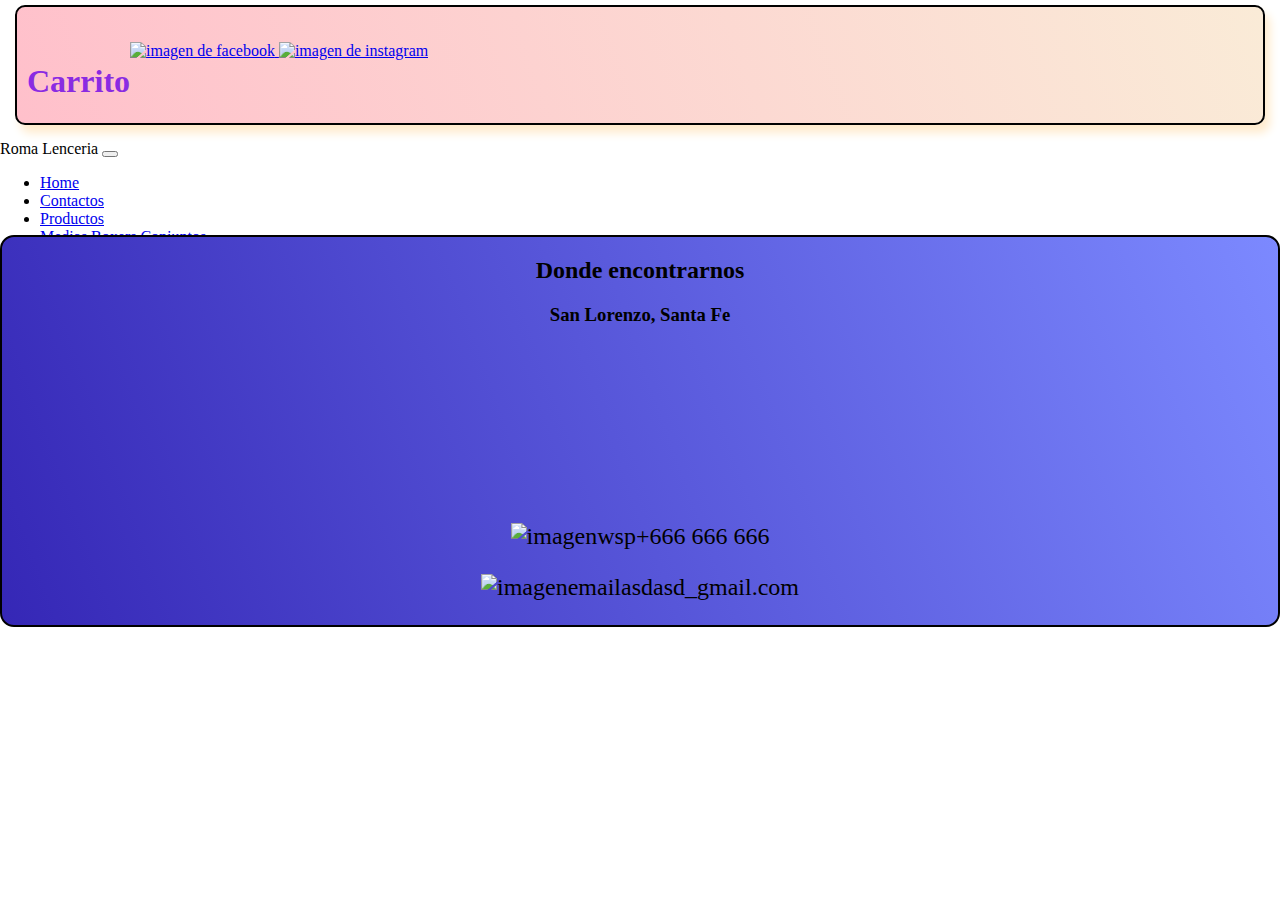
==== Paginas/Carro.html @ 4f6d8bfd "add new NavBar" ====
<!DOCTYPE html>
<html lang="en">
<head>
    <meta charset="UTF-8">
    <meta http-equiv="X-UA-Compatible" content="IE=edge">
    <meta name="viewport" content="width=device-width, initial-scale=1.0">
    <title>Carrito De Compras|Roma Lenceria</title>
    <meta name="description" content="Carro de compra">
    <meta name="keywords"  content="Lenceria, Boxer, Medias, Conjuntos, San Lorenzo, Ventas">
    <link href="https://cdn.jsdelivr.net/npm/bootstrap@5.2.3/dist/css/bootstrap.min.css" rel="stylesheet" integrity="sha384-rbsA2VBKQhggwzxH7pPCaAqO46MgnOM80zW1RWuH61DGLwZJEdK2Kadq2F9CUG65" crossorigin="anonymous">
    <script src="https://cdn.jsdelivr.net/npm/bootstrap@5.2.3/dist/js/bootstrap.bundle.min.js" integrity="sha384-kenU1KFdBIe4zVF0s0G1M5b4hcpxyD9F7jL+jjXkk+Q2h455rYXK/7HAuoJl+0I4" crossorigin="anonymous"></script>
    <link rel="shortcut icon" href="../Imagenes/descarga.jpg">
    <link rel="stylesheet" href="../Css/normalize.css">
    <link rel="stylesheet" href="../Css/main.css">
</head>
<body class="cuerpo">
    <header class="row tituloprincipal"> 
        <h1 class="col-md-10 col-sm-6">Carrito</h1>
        <div class="icono col-md-2 col-sm-6">
            <a href="https://www.facebook.com/profile.php?id=100064006844796&mibextid=ZbWKwL" class="face">
                <img src="../Imagenes/facebook.png" alt="imagen de facebook"  class="face">
            </a>
            <a href="https://instagram.com/romalenceria.sl?igshid=YmMyMTA2M2Y=" class="insta">
                <img src="../Imagenes/instagram.png" alt="imagen de instagram"  class="face">
            </a>
              </div>
    </header>
    <nav class="navbar navbar-expand-lg navbar-dark bg-primary">
        <span class="navbar-brand mb-0 h1">Roma Lenceria</span>
        <button class="navbar-toggler" type="button" data-toggle="collapse" data-target="#navbarSupportedContent" aria-controls="navbarSupportedContent" aria-expanded="false" aria-label="Toggle navigation">
          <span class="navbar-toggler-icon"></span>
        </button>
      
        <div class="collapse navbar-collapse" id="navbarSupportedContent">
          <ul class="navbar-nav mr-auto">
            <li class="nav-item active">
              <a class="nav-link" href="../index.html">Home</a>
            </li>
            <li class="nav-item">
              <a class="nav-link" href="./contacto.html">Contactos</a>
            </li>
            <li class="nav-item dropdown">
              <a class="nav-link dropdown-toggle" href="#" id="navbarDropdown" role="button" data-bs-toggle="dropdown" aria-haspopup="true" aria-expanded="false">
                Productos
              </a>
              <div class="dropdown-menu" aria-labelledby="navbarDropdown">
                <a class="dropdown-item" href="./Productos.html#medi">Medias</a>
                <a class="dropdown-item" href="./Productos.html#medi">Boxers</a>
                <a class="dropdown-item" href="./Productos.html#medi">Conjuntos</a>
              </div>
            </li>
            <li class="nav-item">
              <a class="nav-link" href="./Quienes_Somos.html">¿Quienes Somos?</a>
            </li>
          </ul>
          
        </div>
      </nav>
    <main>
       
    </main>
    <footer class="row">
        <div class="col-md-3">
           <h2>Donde encontrarnos</h2>
           <h3>San Lorenzo, Santa Fe</h3>
        </div>
        <div class="col-md-5">
            <iframe src="https://www.google.com/maps/embed?pb=!1m14!1m12!1m3!1d15961.766430229532!2d-60.73353267848653!3d-32.75118972789701!2m3!1f0!2f0!3f0!3m2!1i1024!2i768!4f13.1!5e0!3m2!1ses!2sar!4v1678312792443!5m2!1ses!2sar" width="600" height="450" style="border:0;" allowfullscreen="" loading="lazy" referrerpolicy="no-referrer-when-downgrade" class="mapa"></iframe>
        </div>
        <div class="col-md-4">
            <p class="px"><img src="../Imagenes/wsp.png" alt="imagenwsp" class="wsp">+666 666 666</p>
            <p class="px"><img src="../Imagenes/email.png" alt="imagenemail" class="wsp">asdasd_gmail.com</p>
        </div>
        </footer>
</body>
</html>
---- Css/main.css ----
.pr {
  display: grid;
  grid-template-areas: "titulo titulo titulo" "medias medias medias" "titulo2 titulo2 titulo2" "boxer boxer boxer" "titulo3 titulo3 titulo3" "conjuntos conjuntos conjuntos";
  grid-template-rows: 50px auto 50px auto 50px auto;
  grid-template-columns: auto auto auto;
  row-gap: 10px;
  column-gap: 10px;
  height: 100%;
  margin: 0;
}
.pr .pr_medias {
  grid-area: medias;
  background: linear-gradient(70deg, whitesmoke, pink);
  box-shadow: 5px 5px 50px whitesmoke;
  border-radius: 5px;
  height: 100%;
}
.pr .pr_medias .Articulos {
  width: 100%;
  max-width: 250px;
  display: flex;
}
.pr .pr_medias .Articulos .carta {
  cursor: default;
  width: 100%;
  margin: 20px;
  border-radius: 6px;
  overflow: hidden;
  background-color: aliceblue;
  box-shadow: 1px 1px 20px rgb(14, 13, 13);
}
.pr .pr_medias .Articulos .carta:hover {
  box-shadow: 5px 5px 50px rgb(14, 13, 13);
  transform: translate(10px, -3%);
  transition: all 0.5s;
}
.pr .pr_medias .Articulos .carta img {
  width: 100%;
  height: 210px;
}
.pr .pr_medias .Articulos .carta .contenido {
  padding: 15px;
  text-align: center;
}
.pr .pr_medias .Articulos .carta .contenido p {
  font-size: x-large;
  line-height: 1.5;
  color: black;
}
.pr .pr_medias .Articulos .carta .contenido h3 {
  font-weight: 400;
  margin-bottom: 15px;
  font-size: x-large;
}
.pr .pr_boxer {
  grid-area: boxer;
  background: linear-gradient(90deg, whitesmoke, pink);
  box-shadow: 5px 5px 50px whitesmoke;
  border-radius: 5px;
  height: 100%;
}
.pr .pr_boxer .Articulos {
  width: 100%;
  max-width: 250px;
  display: flex;
}
.pr .pr_boxer .Articulos .carta {
  cursor: default;
  width: 100%;
  margin: 20px;
  border-radius: 6px;
  overflow: hidden;
  background-color: aliceblue;
  box-shadow: 1px 1px 20px rgb(14, 13, 13);
}
.pr .pr_boxer .Articulos .carta:hover {
  box-shadow: 5px 5px 50px rgb(14, 13, 13);
  transform: translate(10px, -3%);
  transition: all 0.5s;
}
.pr .pr_boxer .Articulos .carta img {
  width: 100%;
  height: 210px;
}
.pr .pr_boxer .Articulos .carta .contenido {
  padding: 15px;
  text-align: center;
}
.pr .pr_boxer .Articulos .carta .contenido p {
  line-height: 1.5;
  color: black;
  font-size: x-large;
}
.pr .pr_boxer .Articulos .carta .contenido h3 {
  font-weight: 400;
  margin-bottom: 15px;
  font-size: x-large;
}
.pr .pr_boxer .Articulos .lol {
  text-align: center;
}
.pr .pr_conjuntos {
  grid-area: conjuntos;
  background: linear-gradient(70deg, whitesmoke, pink);
  box-shadow: 5px 5px 50px whitesmoke;
  border-radius: 5px;
  height: 100%;
}
.pr .pr_conjuntos .Articulos {
  width: 100%;
  max-width: 250px;
  display: flex;
}
.pr .pr_conjuntos .Articulos .carta {
  cursor: default;
  width: 100%;
  margin: 20px;
  border-radius: 6px;
  overflow: hidden;
  background-color: aliceblue;
  box-shadow: 1px 1px 20px rgb(14, 13, 13);
}
.pr .pr_conjuntos .Articulos .carta:hover {
  box-shadow: 5px 5px 50px rgb(14, 13, 13);
  transform: translate(10px, -3%);
  transition: all 0.5s;
}
.pr .pr_conjuntos .Articulos .carta img {
  width: 100%;
  height: 210px;
}
.pr .pr_conjuntos .Articulos .carta .contenido {
  padding: 15px;
  text-align: center;
}
.pr .pr_conjuntos .Articulos .carta .contenido p {
  font-size: x-large;
  line-height: 1.5;
  color: black;
}
.pr .pr_conjuntos .Articulos .carta .contenido h3 {
  font-size: x-large;
  font-weight: 400;
  margin-bottom: 15px;
}
.pr .pr_titulo {
  grid-area: titulo;
  text-align: center;
  font-family: "Times New Roman", Times, serif;
}
.pr .pr_titulo #produ {
  color: black;
}
.pr .pr_titulo2 {
  grid-area: titulo2;
  text-align: center;
  font-family: "Times New Roman", Times, serif;
}
.pr .pr_titulo2 #produ {
  color: black;
}
.pr .pr_titulo3 {
  grid-area: titulo3;
  text-align: center;
  font-family: "Times New Roman", Times, serif;
}
.pr .pr_titulo3 #produ {
  color: black;
}

.nombre {
  color: black;
  font-size: x-large;
}

body {
  display: grid;
  grid-template-areas: "header header header" "nav nav nav" "main main main" "footer footer footer";
  grid-template-rows: 130px 75px auto 1fr;
  grid-template-columns: auto auto auto;
  row-gap: 10px;
  column-gap: 10px;
  height: 100%;
  margin: 0;
  background-image: url(../Imagenes/Roma.jpg);
  background-repeat: no-repeat;
  background-attachment: fixed;
}
body header {
  grid-area: header;
}
body .tituloprincipal {
  color: blueviolet;
  background: linear-gradient(70deg, pink, antiquewhite);
  padding: 35px 10px 20px 10px;
  margin: 5px 15px 5px 15px;
  border: solid black 2px;
  box-shadow: 5px 8px 10px blanchedalmond;
  border-radius: 10px;
  display: flex;
}
body .tituloprincipal .face {
  width: 35px;
  height: 35px;
}
body .tituloprincipal .insta {
  width: 35px;
  height: 35px;
}
body .tituloprincipal .icono {
  text-align: end;
}
body nav {
  grid-area: nav;
}
body main {
  grid-area: main;
}
body main .novedades {
  text-align: center;
  font-size: xx-large;
}
body main .texto {
  font-size: 33px;
  background: linear-gradient(70deg, pink, antiquewhite);
  border: groove black 3px;
  box-shadow: 5px 8px 10px blanchedalmond;
  font-family: "Times New Roman", Times, serif;
  display: flex;
  align-items: center;
  justify-content: center;
  flex-wrap: wrap;
}
body main .texto .Somos {
  padding: 50px;
}
body main .texto .video {
  width: auto;
  height: auto;
}
body main .formulario {
  border: solid rgb(22, 21, 21) 2px;
  border-radius: 5px;
  background-color: aliceblue;
  box-shadow: 5px 5px 50px rgb(14, 13, 13);
}
body main .nov {
  display: flex;
  text-align: center;
}
body main .nov .Presentacion {
  border: groove black 1px;
  background: linear-gradient(70deg, pink, antiquewhite);
}
body main .nov .Presentacion a {
  text-decoration: none;
  color: black;
}
body main .nov .Presentacion:hover {
  box-shadow: 5px 5px 50px rgb(14, 13, 13);
  transform: scale(1.1, 1.1);
  transition: all 1s;
}
body main .nov .Presentacion .nov_img {
  width: 100%;
  height: 100%;
}
body footer {
  grid-area: footer;
  border: solid black 2px;
  background: linear-gradient(70deg, rgb(53, 39, 182), rgb(124, 137, 255));
  border-radius: 14px;
  text-align: center;
  align-items: center;
}
body footer .mapa {
  width: 100%;
  height: 100%;
}
body footer .wsp {
  width: 50px;
  height: 50px;
}
body footer .px {
  font-size: x-large;
}

/*# sourceMappingURL=main.css.map */
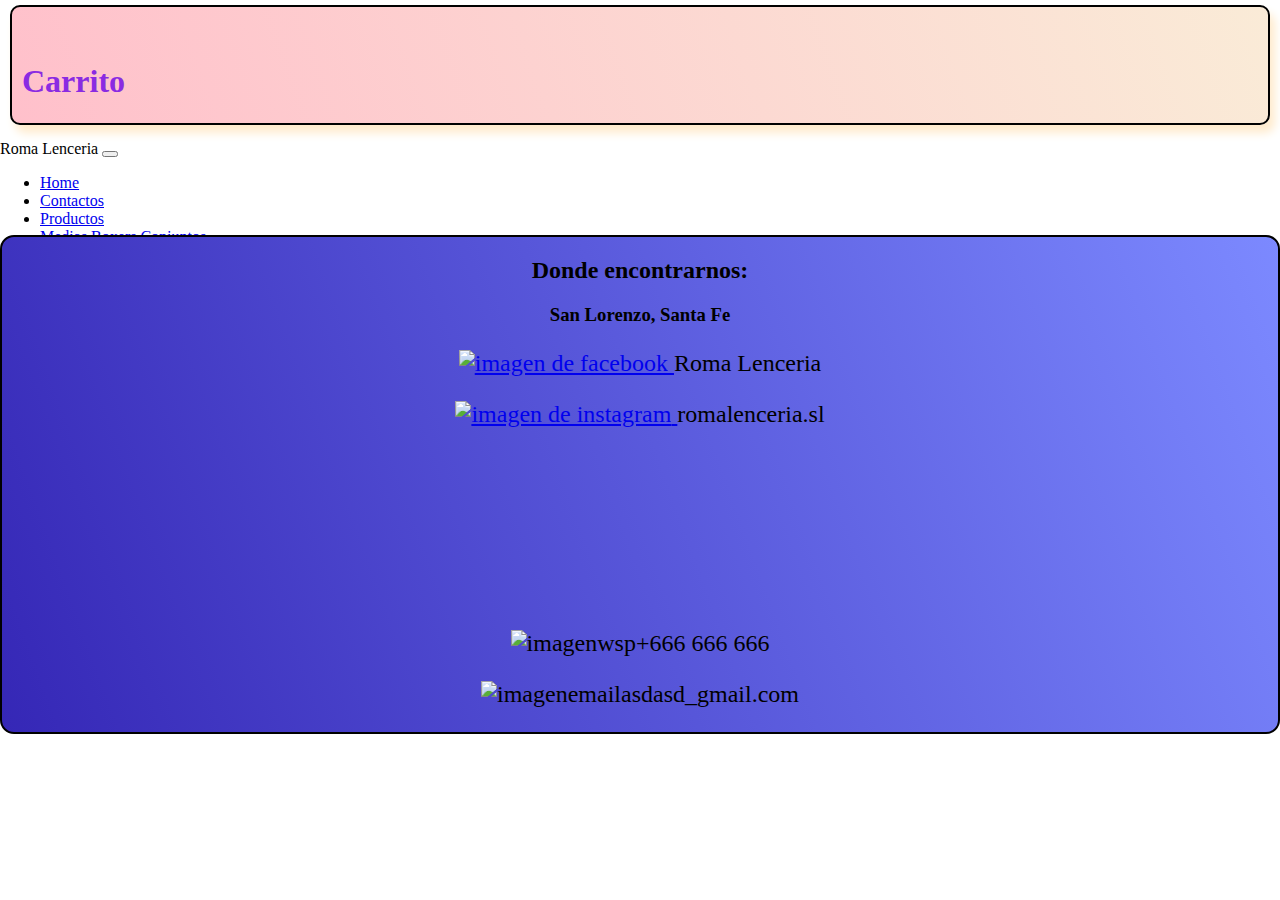
==== commit ef4c0fce: "header fixed" ====
--- a/Paginas/Carro.html
+++ b/Paginas/Carro.html
@@ -4,7 +4,7 @@
     <meta charset="UTF-8">
     <meta http-equiv="X-UA-Compatible" content="IE=edge">
     <meta name="viewport" content="width=device-width, initial-scale=1.0">
-    <title>Carrito De Compras|Roma Lenceria</title>
+    <title>Carrito De Compras | Roma Lenceria</title>
     <meta name="description" content="Carro de compra">
     <meta name="keywords"  content="Lenceria, Boxer, Medias, Conjuntos, San Lorenzo, Ventas">
     <link href="https://cdn.jsdelivr.net/npm/bootstrap@5.2.3/dist/css/bootstrap.min.css" rel="stylesheet" integrity="sha384-rbsA2VBKQhggwzxH7pPCaAqO46MgnOM80zW1RWuH61DGLwZJEdK2Kadq2F9CUG65" crossorigin="anonymous">
@@ -15,23 +15,15 @@
 </head>
 <body class="cuerpo">
     <header class="row tituloprincipal"> 
-        <h1 class="col-md-10 col-sm-6">Carrito</h1>
-        <div class="icono col-md-2 col-sm-6">
-            <a href="https://www.facebook.com/profile.php?id=100064006844796&mibextid=ZbWKwL" class="face">
-                <img src="../Imagenes/facebook.png" alt="imagen de facebook"  class="face">
-            </a>
-            <a href="https://instagram.com/romalenceria.sl?igshid=YmMyMTA2M2Y=" class="insta">
-                <img src="../Imagenes/instagram.png" alt="imagen de instagram"  class="face">
-            </a>
-              </div>
+        <h1>Carrito</h1>
     </header>
     <nav class="navbar navbar-expand-lg navbar-dark bg-primary">
         <span class="navbar-brand mb-0 h1">Roma Lenceria</span>
-        <button class="navbar-toggler" type="button" data-toggle="collapse" data-target="#navbarSupportedContent" aria-controls="navbarSupportedContent" aria-expanded="false" aria-label="Toggle navigation">
+        <button class="navbar-toggler" type="button" data-bs-toggle="collapse" data-bs-target="#navbarSupportedContent" aria-controls="navbarSupportedContent" aria-expanded="false" aria-label="Toggle navigation">
           <span class="navbar-toggler-icon"></span>
         </button>
       
-        <div class="collapse navbar-collapse" id="navbarSupportedContent">
+        <div class="collapse navbar-collapse navbar-dark bg-primary" id="navbarSupportedContent">
           <ul class="navbar-nav mr-auto">
             <li class="nav-item active">
               <a class="nav-link" href="../index.html">Home</a>
@@ -61,8 +53,20 @@
     </main>
     <footer class="row">
         <div class="col-md-3">
-           <h2>Donde encontrarnos</h2>
+           <h2>Donde encontrarnos:</h2>
            <h3>San Lorenzo, Santa Fe</h3>
+           <p class="px">
+            <a href="https://www.facebook.com/profile.php?id=100064006844796&mibextid=ZbWKwL" class="face">
+             <img src="../Imagenes/facebook.png" alt="imagen de facebook"  class="face">
+         </a>
+         Roma Lenceria    
+     </p>    
+            <p class="px">
+         <a href="https://instagram.com/romalenceria.sl?igshid=YmMyMTA2M2Y=" class="insta">
+             <img src="../Imagenes/instagram.png" alt="imagen de instagram"  class="face">
+         </a>
+         romalenceria.sl
+     </p>
         </div>
         <div class="col-md-5">
             <iframe src="https://www.google.com/maps/embed?pb=!1m14!1m12!1m3!1d15961.766430229532!2d-60.73353267848653!3d-32.75118972789701!2m3!1f0!2f0!3f0!3m2!1i1024!2i768!4f13.1!5e0!3m2!1ses!2sar!4v1678312792443!5m2!1ses!2sar" width="600" height="450" style="border:0;" allowfullscreen="" loading="lazy" referrerpolicy="no-referrer-when-downgrade" class="mapa"></iframe>
--- a/Css/main.css
+++ b/Css/main.css
@@ -192,23 +192,12 @@
 body .tituloprincipal {
   color: blueviolet;
   background: linear-gradient(70deg, pink, antiquewhite);
-  padding: 35px 10px 20px 10px;
-  margin: 5px 15px 5px 15px;
+  padding: 35px 10px 10px 10px;
+  margin: 5px 10px 5px 10px;
   border: solid black 2px;
   box-shadow: 5px 8px 10px blanchedalmond;
   border-radius: 10px;
   display: flex;
-}
-body .tituloprincipal .face {
-  width: 35px;
-  height: 35px;
-}
-body .tituloprincipal .insta {
-  width: 35px;
-  height: 35px;
-}
-body .tituloprincipal .icono {
-  text-align: end;
 }
 body nav {
   grid-area: nav;
@@ -236,7 +225,7 @@
 }
 body main .texto .video {
   width: auto;
-  height: auto;
+  height: 100%;
 }
 body main .formulario {
   border: solid rgb(22, 21, 21) 2px;
@@ -273,6 +262,14 @@
   text-align: center;
   align-items: center;
 }
+body footer .face {
+  width: 35px;
+  height: 35px;
+}
+body footer .insta {
+  width: 35px;
+  height: 35px;
+}
 body footer .mapa {
   width: 100%;
   height: 100%;
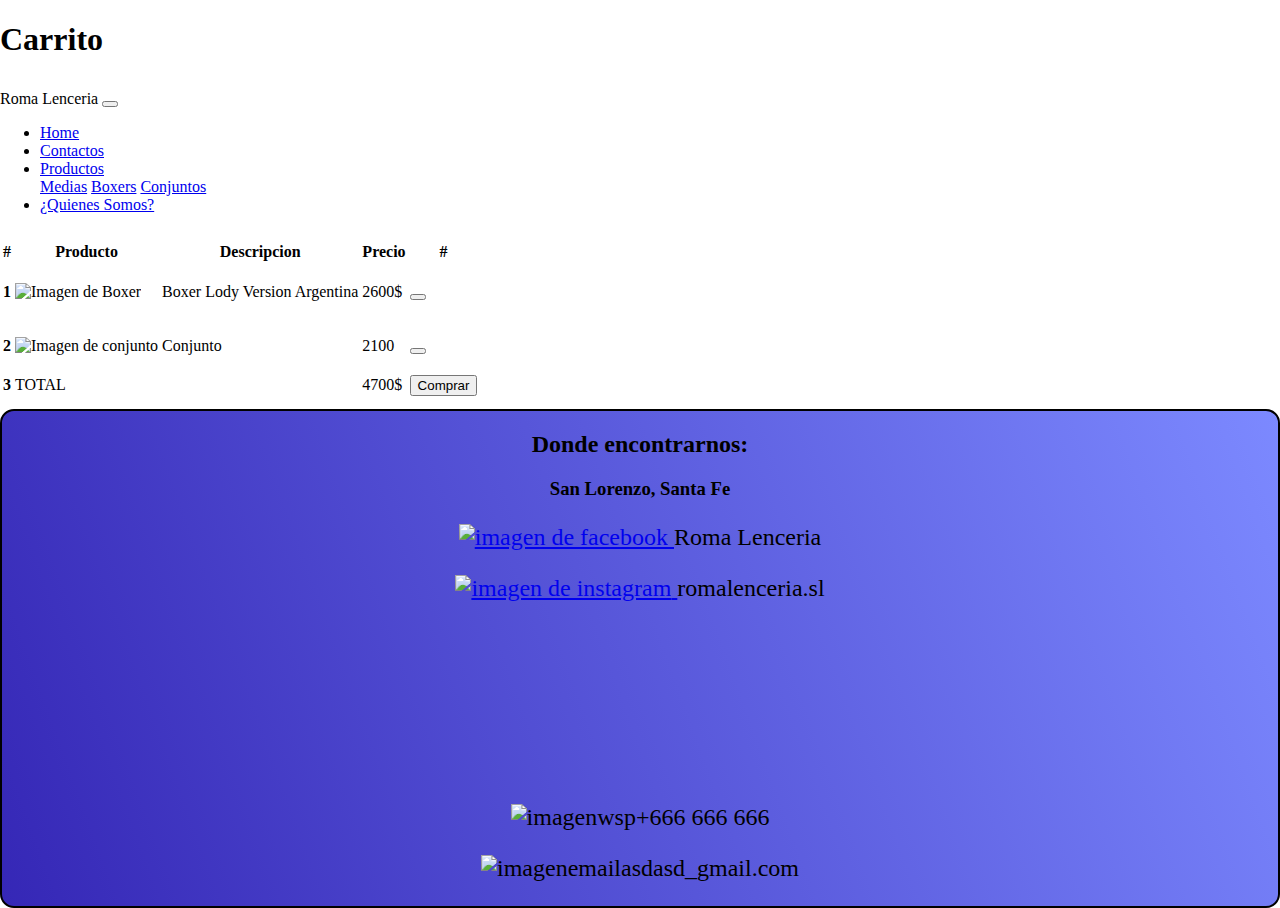
==== commit f7fe8aa9: "add content" ====
--- a/Paginas/Carro.html
+++ b/Paginas/Carro.html
@@ -14,7 +14,7 @@
     <link rel="stylesheet" href="../Css/main.css">
 </head>
 <body class="cuerpo">
-    <header class="row tituloprincipal"> 
+  <header class="navbar text-bg-info p-3" data-bs-theme="dark">
         <h1>Carrito</h1>
     </header>
     <nav class="navbar navbar-expand-lg navbar-dark bg-primary">
@@ -37,8 +37,8 @@
               </a>
               <div class="dropdown-menu" aria-labelledby="navbarDropdown">
                 <a class="dropdown-item" href="./Productos.html#medi">Medias</a>
-                <a class="dropdown-item" href="./Productos.html#medi">Boxers</a>
-                <a class="dropdown-item" href="./Productos.html#medi">Conjuntos</a>
+                <a class="dropdown-item" href="./Productos.html#boxe">Boxers</a>
+                <a class="dropdown-item" href="./Productos.html#conju">Conjuntos</a>
               </div>
             </li>
             <li class="nav-item">
@@ -49,7 +49,59 @@
         </div>
       </nav>
     <main>
-       
+      <div class="container-lg">
+      <table class="table table-primary">
+        <thead>
+          <tr>
+            <th scope="col">#</th>
+            <th scope="col">Producto</th>
+            <th scope="col">Descripcion</th>
+            <th scope="col">Precio</th>
+            <th scope="col">#</th>
+          </tr>
+        </thead>
+        <tbody>
+          <tr class="table-active">
+            <tr>
+              <th scope="row">1</th>
+              <td>
+                <img src="../Imagenes/boxer1.jpg" alt="Imagen de Boxer" class="img-fluid img-thumbnail">
+              </td>
+              <td>
+               <p class="fs-5"> Boxer Lody Version Argentina</p>
+              </td>
+              <td>2600$</td>
+              <td>
+                <button type="button" class="btn-close" aria-label="Close"></button>
+              </td>
+          </tr>
+          <tr>
+            <th scope="row">2</th>
+              <td>
+                <img src="../Imagenes/conjunto2.jpg" alt="Imagen de conjunto" class="img-fluid img-thumbnail">
+              </td>
+              <td>
+                <p class="fs-5"> Conjunto</p>
+              </td>
+              <td>2100</td>
+              <td>
+                <button type="button" class="btn-close" aria-label="Close"></button>
+              </td>
+          </tr>
+          <tr>
+            <th scope="row">3</th>
+            <td colspan="2" class="table-active">TOTAL</td>
+            <td>4700$</td>
+            <td>
+              <div class="d-grid gap-2">
+                <button class="btn btn-success" type="button">Comprar</button>
+              </div>
+            </td>
+          </tr>
+        </tbody>
+      </table>
+    </div>
+   
     </main>
     <footer class="row">
         <div class="col-md-3">
--- a/Css/main.css
+++ b/Css/main.css
@@ -176,7 +176,7 @@
 body {
   display: grid;
   grid-template-areas: "header header header" "nav nav nav" "main main main" "footer footer footer";
-  grid-template-rows: 130px 75px auto 1fr;
+  grid-template-rows: auto auto auto 1fr;
   grid-template-columns: auto auto auto;
   row-gap: 10px;
   column-gap: 10px;
@@ -189,16 +189,6 @@
 body header {
   grid-area: header;
 }
-body .tituloprincipal {
-  color: blueviolet;
-  background: linear-gradient(70deg, pink, antiquewhite);
-  padding: 35px 10px 10px 10px;
-  margin: 5px 10px 5px 10px;
-  border: solid black 2px;
-  box-shadow: 5px 8px 10px blanchedalmond;
-  border-radius: 10px;
-  display: flex;
-}
 body nav {
   grid-area: nav;
 }
@@ -209,8 +199,14 @@
   text-align: center;
   font-size: xx-large;
 }
+body main .xd {
+  max-width: 700px;
+  max-height: 500px;
+  height: 100%;
+  width: 100%;
+}
 body main .texto {
-  font-size: 33px;
+  font-size: 25px;
   background: linear-gradient(70deg, pink, antiquewhite);
   border: groove black 3px;
   box-shadow: 5px 8px 10px blanchedalmond;
@@ -222,10 +218,6 @@
 }
 body main .texto .Somos {
   padding: 50px;
-}
-body main .texto .video {
-  width: auto;
-  height: 100%;
 }
 body main .formulario {
   border: solid rgb(22, 21, 21) 2px;
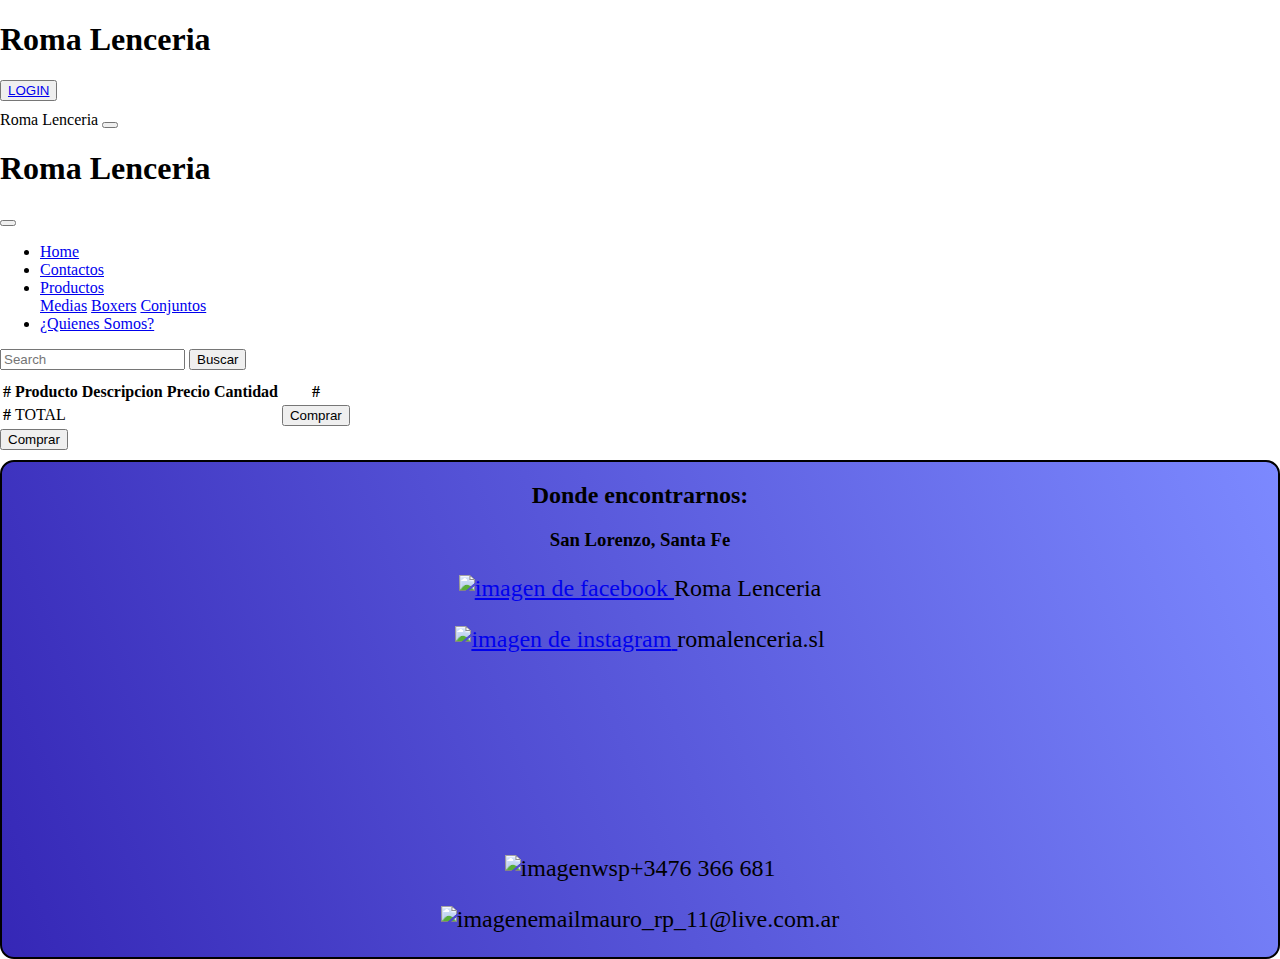
==== commit 64fe7c82: "add buton buy" ====
--- a/Paginas/Carro.html
+++ b/Paginas/Carro.html
@@ -1,132 +1,143 @@
 <!DOCTYPE html>
 <html lang="en">
+
 <head>
-    <meta charset="UTF-8">
-    <meta http-equiv="X-UA-Compatible" content="IE=edge">
-    <meta name="viewport" content="width=device-width, initial-scale=1.0">
-    <title>Carrito De Compras | Roma Lenceria</title>
-    <meta name="description" content="Carro de compra">
-    <meta name="keywords"  content="Lenceria, Boxer, Medias, Conjuntos, San Lorenzo, Ventas">
-    <link href="https://cdn.jsdelivr.net/npm/bootstrap@5.2.3/dist/css/bootstrap.min.css" rel="stylesheet" integrity="sha384-rbsA2VBKQhggwzxH7pPCaAqO46MgnOM80zW1RWuH61DGLwZJEdK2Kadq2F9CUG65" crossorigin="anonymous">
-    <script src="https://cdn.jsdelivr.net/npm/bootstrap@5.2.3/dist/js/bootstrap.bundle.min.js" integrity="sha384-kenU1KFdBIe4zVF0s0G1M5b4hcpxyD9F7jL+jjXkk+Q2h455rYXK/7HAuoJl+0I4" crossorigin="anonymous"></script>
-    <link rel="shortcut icon" href="../Imagenes/descarga.jpg">
-    <link rel="stylesheet" href="../Css/normalize.css">
-    <link rel="stylesheet" href="../Css/main.css">
+  <meta charset="UTF-8">
+  <meta http-equiv="X-UA-Compatible" content="IE=edge">
+  <meta name="viewport" content="width=device-width, initial-scale=1.0">
+  <title>Carrito De Compras | Roma Lenceria</title>
+  <meta name="description" content="Carro de compra">
+  <meta name="keywords" content="Lenceria, Boxer, Medias, Conjuntos, San Lorenzo, Ventas">
+  <link href="https://cdn.jsdelivr.net/npm/bootstrap@5.2.3/dist/css/bootstrap.min.css" rel="stylesheet"
+    integrity="sha384-rbsA2VBKQhggwzxH7pPCaAqO46MgnOM80zW1RWuH61DGLwZJEdK2Kadq2F9CUG65" crossorigin="anonymous">
+  <script src="https://cdn.jsdelivr.net/npm/bootstrap@5.2.3/dist/js/bootstrap.bundle.min.js"
+    integrity="sha384-kenU1KFdBIe4zVF0s0G1M5b4hcpxyD9F7jL+jjXkk+Q2h455rYXK/7HAuoJl+0I4"
+    crossorigin="anonymous"></script>
+  <link rel="shortcut icon" href="../Imagenes/descarga.jpg">
+  <link rel="stylesheet" href="../Css/normalize.css">
+  <link rel="stylesheet" href="../Css/main.css">
+  <link rel="stylesheet" type="text/css" href="https://cdn.jsdelivr.net/npm/toastify-js/src/toastify.min.css">
+  <link rel="stylesheet" href="https://cdn.jsdelivr.net/npm/sweetalert2@11.1.5/dist/sweetalert2.min.css">
+
 </head>
+
 <body class="cuerpo">
-  <header class="navbar text-bg-info p-3" data-bs-theme="dark">
-        <h1>Carrito</h1>
-    </header>
-    <nav class="navbar navbar-expand-lg navbar-dark bg-primary">
-        <span class="navbar-brand mb-0 h1">Roma Lenceria</span>
-        <button class="navbar-toggler" type="button" data-bs-toggle="collapse" data-bs-target="#navbarSupportedContent" aria-controls="navbarSupportedContent" aria-expanded="false" aria-label="Toggle navigation">
-          <span class="navbar-toggler-icon"></span>
+  <header class="navbar text-bg-info p-3" data-bs-theme="dark" id="header">
+    <h1 class="col-md-11"> Roma Lenceria</h1>
+    <button type="button" class="btn btn-outline-danger col-md-1" id="booot">
+      <a href="../Paginas/login.html" class="link-danger logxd">
+        LOGIN
+      </a>
+    </button>
+  </header>
+  <nav class="navbar navbar-expand-lg navbar-dark">
+    <span class="navbar-brand mb-0 h1">Roma Lenceria</span>
+    <button class="navbar-toggler" type="button" data-bs-toggle="collapse" data-bs-target="#navbarSupportedContent"
+      aria-controls="navbarSupportedContent" aria-expanded="false" aria-label="Toggle navigation">
+      <span class="navbar-toggler-icon"></span>
+    </button>
+    <div class="collapse navbar-collapse navbar-dark" id="navbarSupportedContent">
+      <div class="botonSalir">
+        <span class="navbar-brand mb-0 h1 col-sm-10">
+          <h1>Roma Lenceria</h1>
+        </span>
+        <button class="navbar-toggler btn-close" type="button" data-bs-toggle="collapse"
+          data-bs-target="#navbarSupportedContent" aria-controls="navbarSupportedContent" aria-expanded="false"
+          aria-label="Toggle navigation">
+          <span class="btn-close"></span>
         </button>
-      
-        <div class="collapse navbar-collapse navbar-dark bg-primary" id="navbarSupportedContent">
-          <ul class="navbar-nav mr-auto">
-            <li class="nav-item active">
-              <a class="nav-link" href="../index.html">Home</a>
-            </li>
-            <li class="nav-item">
-              <a class="nav-link" href="./contacto.html">Contactos</a>
-            </li>
-            <li class="nav-item dropdown">
-              <a class="nav-link dropdown-toggle" href="#" id="navbarDropdown" role="button" data-bs-toggle="dropdown" aria-haspopup="true" aria-expanded="false">
-                Productos
-              </a>
-              <div class="dropdown-menu" aria-labelledby="navbarDropdown">
-                <a class="dropdown-item" href="./Productos.html#medi">Medias</a>
-                <a class="dropdown-item" href="./Productos.html#boxe">Boxers</a>
-                <a class="dropdown-item" href="./Productos.html#conju">Conjuntos</a>
-              </div>
-            </li>
-            <li class="nav-item">
-              <a class="nav-link" href="./Quienes_Somos.html">¿Quienes Somos?</a>
-            </li>
-          </ul>
-          
-        </div>
-      </nav>
-    <main>
-      <div class="container-lg">
-      <table class="table table-primary">
+      </div>
+      <ul class="navbar-nav mr-auto">
+        <li class="nav-item active">
+          <a class="nav-link" href="../index.html">Home</a>
+        </li>
+        <li class="nav-item">
+          <a class="nav-link" href="./contacto.html">Contactos</a>
+        </li>
+        <li class="nav-item dropdown">
+          <a class="nav-link dropdown-toggle" href="#" id="navbarDropdown" role="button" data-bs-toggle="dropdown"
+            aria-haspopup="true" aria-expanded="false">
+            Productos
+          </a>
+          <div class="dropdown-menu" aria-labelledby="navbarDropdown">
+            <a class="dropdown-item" href="./Productos.html">Medias</a>
+            <a class="dropdown-item" href="./Productos.html">Boxers</a>
+            <a class="dropdown-item" href="./Productos.html">Conjuntos</a>
+          </div>
+        </li>
+        <li class="nav-item">
+          <a class="nav-link" href="./Quienes_Somos.html">¿Quienes Somos?</a>
+        </li>
+      </ul>
+      <form class=" ms-auto d-sm-flex">
+        <input class="form-control me-2" type="search" placeholder="Search" aria-label="Buscar">
+        <button class="btn btn-outline-success" type="submit">Buscar</button>
+      </form>
+    </div>
+  </nav>
+  <main>
+    <div class="container-lg table-responsive">
+      <table class="table table-primary table-sm align-middle">
         <thead>
           <tr>
             <th scope="col">#</th>
             <th scope="col">Producto</th>
             <th scope="col">Descripcion</th>
             <th scope="col">Precio</th>
+            <th scope="col">Cantidad</th>
             <th scope="col">#</th>
           </tr>
         </thead>
-        <tbody>
-          <tr class="table-active">
-            <tr>
-              <th scope="row">1</th>
-              <td>
-                <img src="../Imagenes/boxer1.jpg" alt="Imagen de Boxer" class="img-fluid img-thumbnail">
-              </td>
-              <td>
-               <p class="fs-5"> Boxer Lody Version Argentina</p>
-              </td>
-              <td>2600$</td>
-              <td>
-                <button type="button" class="btn-close" aria-label="Close"></button>
-              </td>
-          </tr>
-          <tr>
-            <th scope="row">2</th>
-              <td>
-                <img src="../Imagenes/conjunto2.jpg" alt="Imagen de conjunto" class="img-fluid img-thumbnail">
-              </td>
-              <td>
-                <p class="fs-5"> Conjunto</p>
-              </td>
-              <td>2100</td>
-              <td>
-                <button type="button" class="btn-close" aria-label="Close"></button>
-              </td>
-          </tr>
-          <tr>
-            <th scope="row">3</th>
-            <td colspan="2" class="table-active">TOTAL</td>
-            <td>4700$</td>
-            <td>
-              <div class="d-grid gap-2">
-                <button class="btn btn-success" type="button">Comprar</button>
-              </div>
-            </td>
-          </tr>
+        <tbody id="carrote">
+
         </tbody>
+        <tr>
+          <th scope="row">#</th>
+          <td colspan="3" class="table-active">TOTAL</td>
+          <td id="total"></td>
+          <td>
+            <div class="d-grid gap-2">
+              <button class="btn btn-success btn-sm compra" type="button" id="botonComprar">Comprar</button>
+            </div>
+          </td>
+        </tr>
       </table>
+      <button class="btn btn-success btn-sm compra2" type="button" id="botonComprar">Comprar</button>
     </div>
-   
-    </main>
-    <footer class="row">
-        <div class="col-md-3">
-           <h2>Donde encontrarnos:</h2>
-           <h3>San Lorenzo, Santa Fe</h3>
-           <p class="px">
-            <a href="https://www.facebook.com/profile.php?id=100064006844796&mibextid=ZbWKwL" class="face">
-             <img src="../Imagenes/facebook.png" alt="imagen de facebook"  class="face">
-         </a>
-         Roma Lenceria    
-     </p>    
-            <p class="px">
-         <a href="https://instagram.com/romalenceria.sl?igshid=YmMyMTA2M2Y=" class="insta">
-             <img src="../Imagenes/instagram.png" alt="imagen de instagram"  class="face">
-         </a>
-         romalenceria.sl
-     </p>
-        </div>
-        <div class="col-md-5">
-            <iframe src="https://www.google.com/maps/embed?pb=!1m14!1m12!1m3!1d15961.766430229532!2d-60.73353267848653!3d-32.75118972789701!2m3!1f0!2f0!3f0!3m2!1i1024!2i768!4f13.1!5e0!3m2!1ses!2sar!4v1678312792443!5m2!1ses!2sar" width="600" height="450" style="border:0;" allowfullscreen="" loading="lazy" referrerpolicy="no-referrer-when-downgrade" class="mapa"></iframe>
-        </div>
-        <div class="col-md-4">
-            <p class="px"><img src="../Imagenes/wsp.png" alt="imagenwsp" class="wsp">+666 666 666</p>
-            <p class="px"><img src="../Imagenes/email.png" alt="imagenemail" class="wsp">asdasd_gmail.com</p>
-        </div>
-        </footer>
+
+  </main>
+  <footer class="row">
+    <div class="col-md-3">
+      <h2>Donde encontrarnos:</h2>
+      <h3>San Lorenzo, Santa Fe</h3>
+      <p class="px">
+        <a href="https://www.facebook.com/profile.php?id=100064006844796&mibextid=ZbWKwL" class="face">
+          <img src="../Imagenes/facebook.png" alt="imagen de facebook" class="face">
+        </a>
+        Roma Lenceria
+      </p>
+      <p class="px">
+        <a href="https://instagram.com/romalenceria.sl?igshid=YmMyMTA2M2Y=" class="insta">
+          <img src="../Imagenes/instagram.png" alt="imagen de instagram" class="face">
+        </a>
+        romalenceria.sl
+      </p>
+    </div>
+    <div class="col-md-5">
+      <iframe
+        src="https://www.google.com/maps/embed?pb=!1m14!1m12!1m3!1d15961.766430229532!2d-60.73353267848653!3d-32.75118972789701!2m3!1f0!2f0!3f0!3m2!1i1024!2i768!4f13.1!5e0!3m2!1ses!2sar!4v1678312792443!5m2!1ses!2sar"
+        width="600" height="450" style="border:0;" allowfullscreen="" loading="lazy"
+        referrerpolicy="no-referrer-when-downgrade" class="mapa"></iframe>
+    </div>
+    <div class="col-md-4">
+      <p class="px"><img src="../Imagenes/wsp.png" alt="imagenwsp" class="wsp">+3476 366 681</p>
+      <p class="px"><img src="../Imagenes/email.png" alt="imagenemail" class="wsp">mauro_rp_11@live.com.ar</p>
+    </div>
+  </footer>
+  <script src="https://cdn.jsdelivr.net/npm/toastify-js"></script>
+  <script src="https://cdn.jsdelivr.net/npm/sweetalert2@11.1.5/dist/sweetalert2.all.min.js"></script>
+  <script src="../main.js"></script>
+
 </body>
+
 </html>